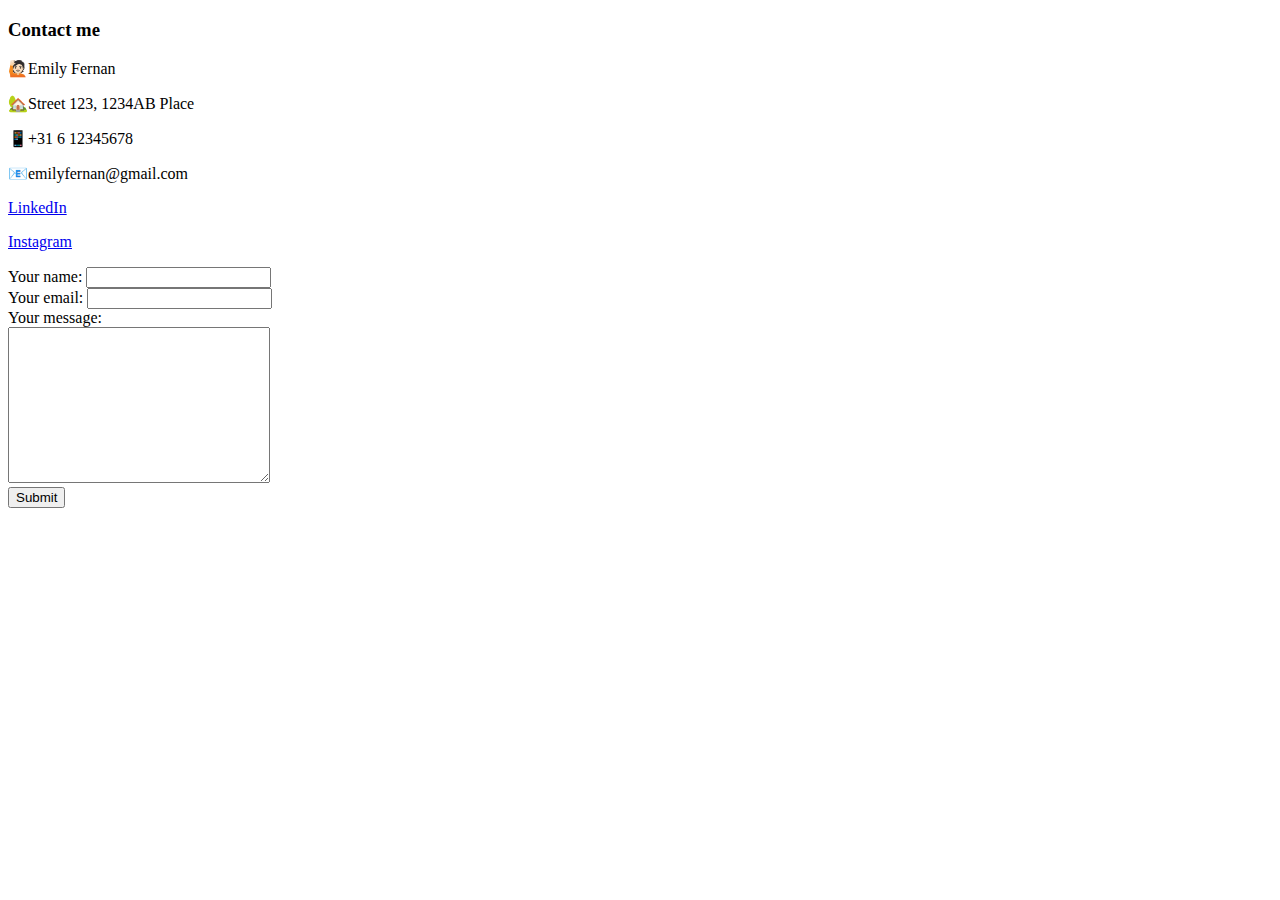
==== contact.html @ 64320799 "Added initial CV website files" ====
<!DOCTYPE html>
<html lang="en" dir="ltr">
  <head>
    <meta charset="utf-8">
    <title></title>
  </head>
  <body>
<h3>Contact me</h3>
<p>🙋🏻‍Emily Fernan</p>
<p>🏡Street 123, 1234AB Place</p>
<p>📱+31 6 12345678</p>
<p>📧emilyfernan@gmail.com</p>
<p><a href="https://www.linkedin.com/in/emilyfernan/">LinkedIn</a></p>
<p><a href="https://www.instagram.com/fernan_emily/">Instagram</a></p>

<form action="mailto:emilyfenan@gmail.com" method="post" enctype="text/plain">
<label>Your name:</label>
  <input type="text" name="Name" value=""><br>
  <label>Your email:</label>
  <input type="email" name="Email" value=""><br>
  <label>Your message:</label><br>
  <textarea name="Message" rows="10" cols="30"></textarea><br>
  <input type="submit" name="">
</form>
  </body>
</html>
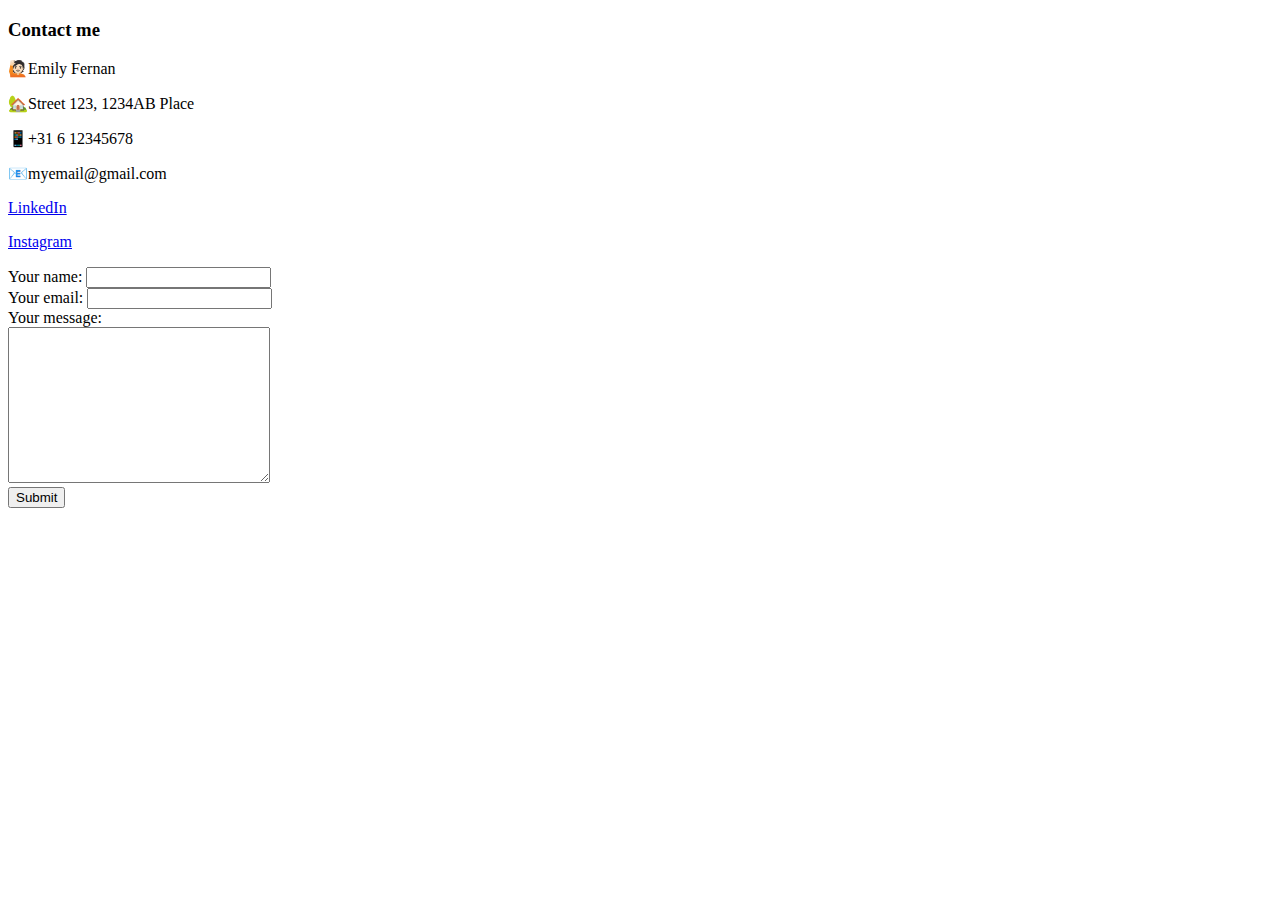
==== commit 1be12d52: "changed email address to fictional one" ====
--- a/contact.html
+++ b/contact.html
@@ -9,7 +9,7 @@
 <p>🙋🏻‍Emily Fernan</p>
 <p>🏡Street 123, 1234AB Place</p>
 <p>📱+31 6 12345678</p>
-<p>📧emilyfernan@gmail.com</p>
+<p>📧myemail@gmail.com</p>
 <p><a href="https://www.linkedin.com/in/emilyfernan/">LinkedIn</a></p>
 <p><a href="https://www.instagram.com/fernan_emily/">Instagram</a></p>
 
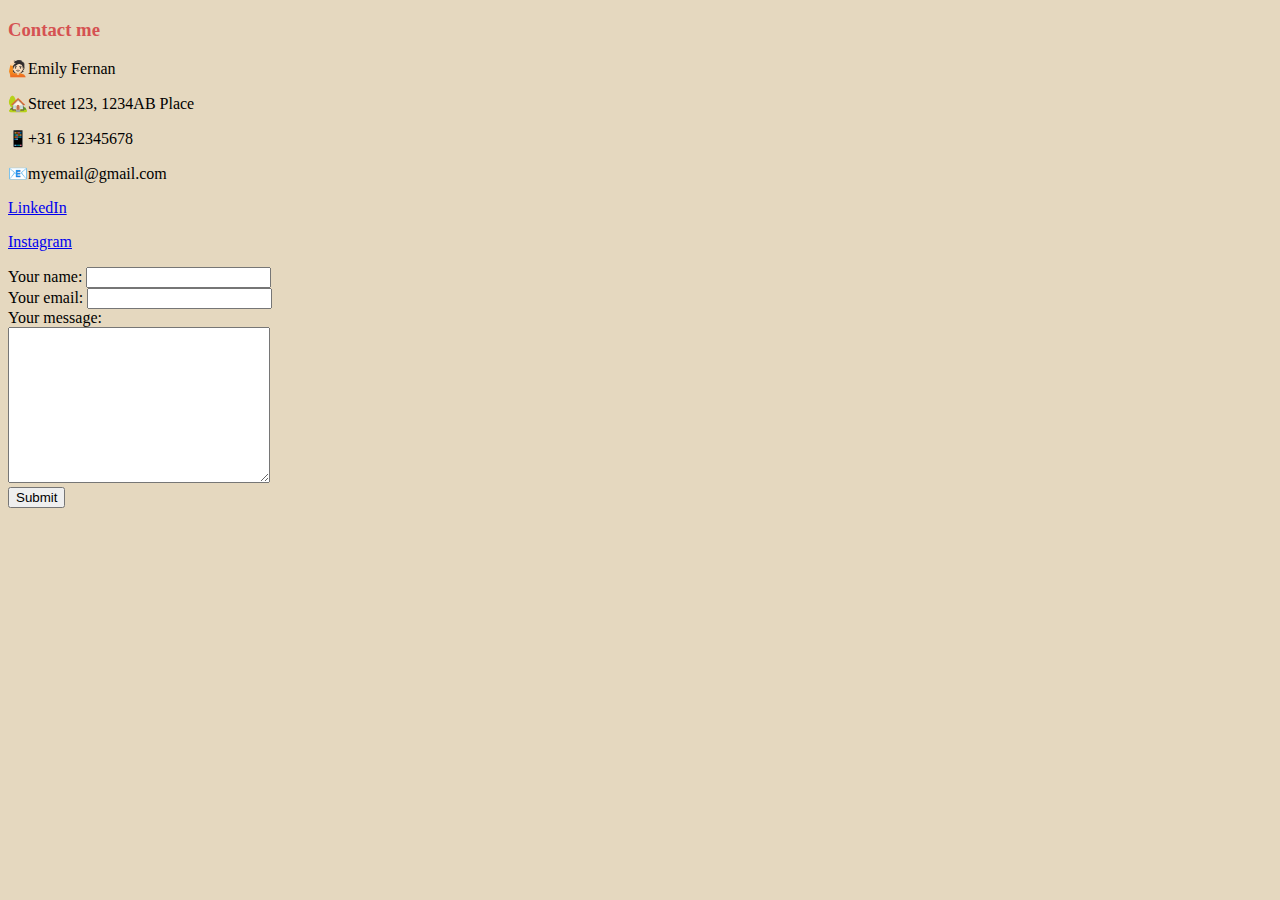
==== commit ca742dce: "Update contact.html" ====
--- a/contact.html
+++ b/contact.html
@@ -3,6 +3,7 @@
   <head>
     <meta charset="utf-8">
     <title></title>
+    <link rel="stylesheet" href="CSS/styles.css">
   </head>
   <body>
 <h3>Contact me</h3>
--- a/CSS/styles.css
+++ b/CSS/styles.css
@@ -0,0 +1,15 @@
+body { background-color: #e5d8bf;
+
+}
+
+hr { border-style: none;
+     border-top-style: dotted;
+     border-color: #94aa2a;
+     border-width: 5px;
+     width: 2%
+}
+h1 { color: #e47312;
+     font-family: fantasy;
+}
+h3 { color: #d55252;
+  }
